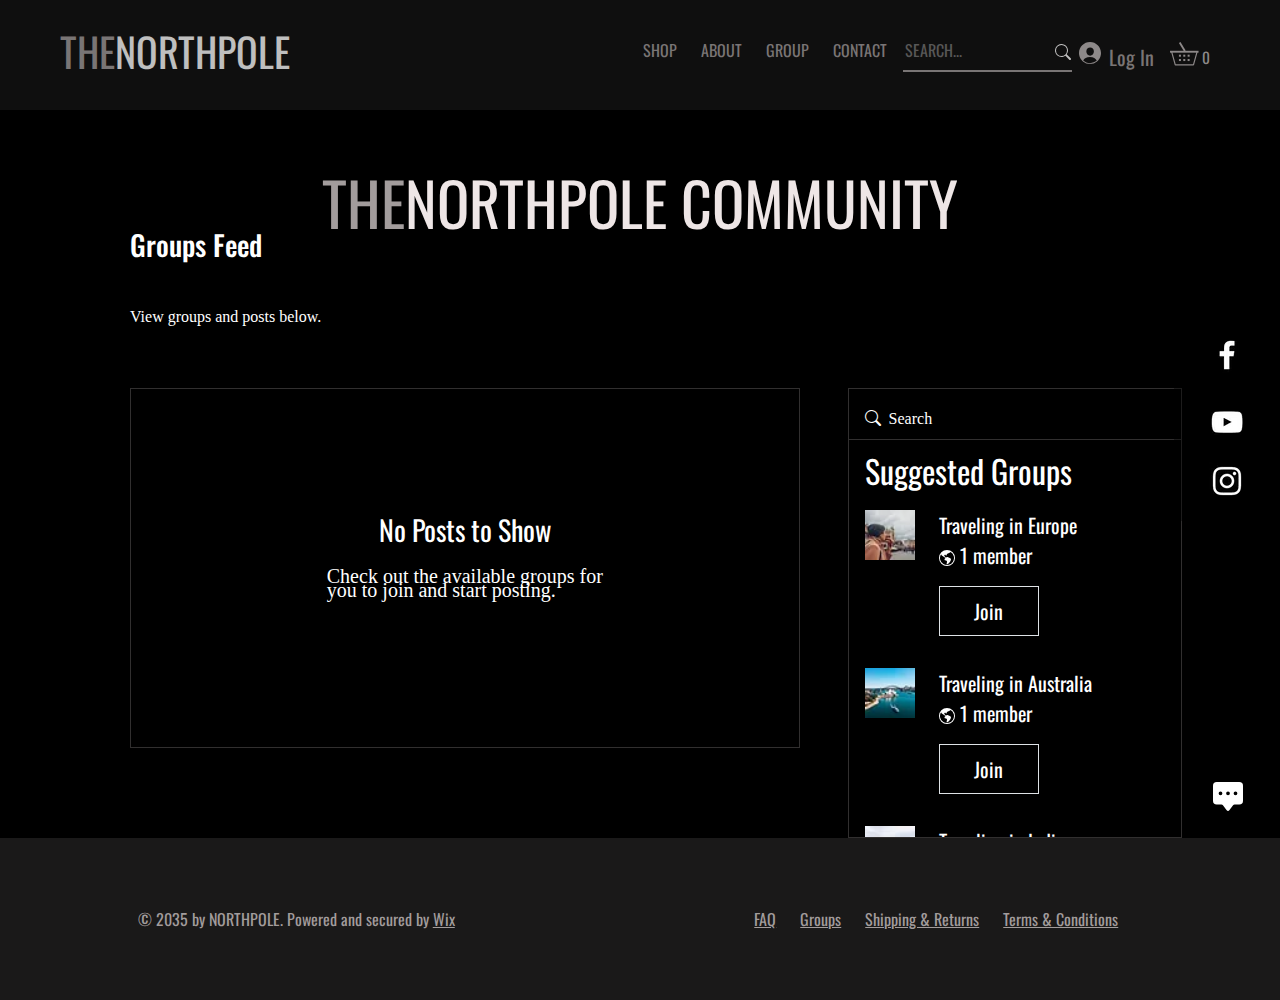
==== groups.html @ 32becf56 "Add files via upload" ====
<!DOCTYPE html>
<html lang="en">
<head>
  <meta charset="UTF-8">
  <meta name="viewport" content="width=device-width, initial-scale=1.0">
  <title>Groups</title>
  <link rel="preconnect" href="https://fonts.googleapis.com">
  <link rel="preconnect" href="https://fonts.gstatic.com" crossorigin>
  <link href="https://fonts.googleapis.com/css2?family=Oswald:wght@200..700&display=swap" rel="stylesheet">
  <link rel="stylesheet" href="https://cdn.jsdelivr.net/npm/bootstrap-icons@1.3.0/font/bootstrap-icons.css">
  <link href="https://cdn.jsdelivr.net/npm/bootstrap@5.3.3/dist/css/bootstrap.min.css" rel="stylesheet"
    integrity="sha384-QWTKZyjpPEjISv5WaRU9OFeRpok6YctnYmDr5pNlyT2bRjXh0JMhjY6hW+ALEwIH" crossorigin="anonymous">
  <script src="https://cdn.jsdelivr.net/npm/bootstrap@5.3.3/dist/js/bootstrap.bundle.min.js"
    integrity="sha384-YvpcrYf0tY3lHB60NNkmXc5s9fDVZLESaAA55NDzOxhy9GkcIdslK1eN7N6jIeHz"
    crossorigin="anonymous"></script>
  <link rel="stylesheet" href="style.css">
  <link rel="stylesheet" href="media.css">
</head>
<body>
  <nav class="navbar navbar-expand-md nav-background pb-4 fixed-top opacity-75 nav-general">
    <div class="container-fluid nav-background">
      <div class="d-flex brand-name ms-5 mt-2">
        <a class="navbar-brand text-color  me-0 text-lg fs-1" style="color: rgb(162, 156, 156); outline: none;"
          href="index.html">THE</a>
        <a class="navbar-brand text-color ms-0 text-lg fs-1" style="color: white;" href="index.html">NORTHPOLE</a>
      </div>
      <button class="navbar-toggler" type="button" data-bs-toggle="collapse" data-bs-target="#navbarNav"
        aria-controls="navbarNav" aria-expanded="false" aria-label="Toggle navigation">
        <img src="togler-icon.png" alt="">
      </button>
      <div class="collapse navbar-collapse justify-content-end mt-3" id="navbarNav">
        <ul class="navbar-nav">
          <li class="nav-item dropdown">
            <a class="nav-link dropdown active me-2 shop-anchor" aria-current="page" role="button"
              data-bs-toggle="dropdown" href="#">SHOP</a>
            <ul class="dropdown-menu bg-black ">
              <li><a class="dropdown-item text-white" href="#">BACKPACKS</a></li>
              <li><a class="dropdown-item text-white" href="#">DUFFLE BAGS</a></li>
              <li><a class="dropdown-item text-white" href="#">TRAVEL PACKS</a></li>
              <li><a class="dropdown-item text-white" href="#">GIFT CARDS</a></li>
            </ul>
          </li>
          <li class="nav-item">
            <a class="nav-link about-anchor me-2 " href="index.html#about-us">ABOUT</a>
          </li>
          <li class="nav-item">
            <a class="nav-link group-anchor me-2 " href="groups.html">GROUP</a>
          </li>
          <li class="nav-item">
            <a class="nav-link contact-anchor me-2 " href="index.html#contact">CONTACT</a>
          </li>
          <li class="nav-item">
            <div class="d-flex flex-row search-box">
              <input class="nav_search nav-background text-white me-3 " style="height: 42px;" type="search"
                placeholder="SEARCH...">
              <div class="search-icon"><svg xmlns="http://www.w3.org/2000/svg" width="16" height="16" fill="white"
                  class="bi bi-search" viewBox="0 0 16 16">
                  <path
                    d="M11.742 10.344a6.5 6.5 0 1 0-1.397 1.398h-.001q.044.06.098.115l3.85 3.85a1 1 0 0 0 1.415-1.414l-3.85-3.85a1 1 0 0 0-.115-.1zM12 6.5a5.5 5.5 0 1 1-11 0 5.5 5.5 0 0 1 11 0" />
                </svg>
              </div>
            </div>
          </li>
          <li class="nav-item">
            <div class="d-flex mt-1 fs-5 ">
              <svg class="change-my-color mt-2 pointer" data-bbox="0 0 50 50" data-type="shape"
                xmlns="http://www.w3.org/2000/svg" width="22" height="22" viewBox="0 0 50 50">
                <g>
                  <path
                    d="M25 48.077c-5.924 0-11.31-2.252-15.396-5.921 2.254-5.362 7.492-8.267 15.373-8.267 7.889 0 13.139 3.044 15.408 8.418-4.084 3.659-9.471 5.77-15.385 5.77m.278-35.3c4.927 0 8.611 3.812 8.611 8.878 0 5.21-3.875 9.456-8.611 9.456s-8.611-4.246-8.611-9.456c0-5.066 3.684-8.878 8.611-8.878M25 0C11.193 0 0 11.193 0 25c0 .915.056 1.816.152 2.705.032.295.091.581.133.873.085.589.173 1.176.298 1.751.073.338.169.665.256.997.135.515.273 1.027.439 1.529.114.342.243.675.37 1.01.18.476.369.945.577 1.406.149.331.308.657.472.98.225.446.463.883.714 1.313.182.312.365.619.56.922.272.423.56.832.856 1.237.207.284.41.568.629.841.325.408.671.796 1.02 1.182.22.244.432.494.662.728.405.415.833.801 1.265 1.186.173.154.329.325.507.475l.004-.011A24.886 24.886 0 0 0 25 50a24.881 24.881 0 0 0 16.069-5.861.126.126 0 0 1 .003.01c.172-.144.324-.309.49-.458.442-.392.88-.787 1.293-1.209.228-.232.437-.479.655-.72.352-.389.701-.78 1.028-1.191.218-.272.421-.556.627-.838.297-.405.587-.816.859-1.24a26.104 26.104 0 0 0 1.748-3.216c.208-.461.398-.93.579-1.406.127-.336.256-.669.369-1.012.167-.502.305-1.014.44-1.53.087-.332.183-.659.256-.996.126-.576.214-1.164.299-1.754.042-.292.101-.577.133-.872.095-.89.152-1.791.152-2.707C50 11.193 38.807 0 25 0">
                  </path>
                </g>
              </svg>
              <a class="nav-link me-2 mb-0 log-in-anchor " href="#">Log In</a>
            </div>
          </li>
          <li class="nav-item">
            <div class="d-flex mt-1 fs-5 ">
              <svg class="change-my-color mt-2 me-5 pointer" xmlns="http://www.w3.org/2000/svg" version="1.1"
                width="50px" height="24px" viewBox="221.4 359.3 267 123" data-hook="svg-icon-8">
                <rect x="221.4" y="403.7" width="152.4" height="10"></rect>
                <path
                  d="M345.9 482.3h-96.4c-1.2 0-2.4-1.2-3-2.4l-19.6-70.8 6-1.8 19.1 68.5h92.3l19-68.5 6 1.8 -19.6 70.8C348.2 481.1 347 482.3 345.9 482.3z">
                </path>
                <rect x="259" y="380.1" transform="matrix(-0.527 -0.8498 0.8498 -0.527 109.9867 827.3946)" width="52.4"
                  height="10"></rect>
                <rect x="292.3" y="424.5" width="10.7" height="10.7"></rect>
                <rect x="315.5" y="424.5" width="10.7" height="10.7"></rect>
                <rect x="269.1" y="424.5" width="10.7" height="10.7"></rect>
                <rect x="292.3" y="447.7" width="10.7" height="10.7"></rect>
                <rect x="315.5" y="447.7" width="10.7" height="10.7"></rect>
                <rect x="269.1" y="447.7" width="10.7" height="10.7"></rect><text class="cart-font" x="390" y="474"
                  text-anchor="start" class="uxskpx M846Y_" data-hook="items-count">0</text>
              </svg>
            </div>
          </li>
        </ul>
      </div>
    </div>
  </nav>

  <div class="d-flex flex-row search-box-mobile">
    <input class="nav_search nav-background text-white me-3 w-100 ms-2 me-2 " style="height: 42px;" type="search"
      placeholder="SEARCH...">
    <div class="search-icon"><svg xmlns="http://www.w3.org/2000/svg" width="16" height="16" fill="white"
        class="bi bi-search" viewBox="0 0 16 16">
        <path
          d="M11.742 10.344a6.5 6.5 0 1 0-1.397 1.398h-.001q.044.06.098.115l3.85 3.85a1 1 0 0 0 1.415-1.414l-3.85-3.85a1 1 0 0 0-.115-.1zM12 6.5a5.5 5.5 0 1 1-11 0 5.5 5.5 0 0 1 11 0" />
      </svg>
    </div>
  </div>
  <div class="socials flex-column">
    <a href="https://www.facebook.com/wix"><img src="fb-image.avif" alt=""></a>
    <a href="https://www.youtube.com/user/Wix"><img class="mt-2" src="yout-image.avif" alt=""></a>
    <a href="https://www.instagram.com/wix/"><img src="inst-image.avif" alt=""></a>
  </div>
  <div class="contact-us d-flex flex-column">
    <svg xmlns="http://www.w3.org/2000/svg" width="30" height="30" fill="white" class="bi bi-chat-square-dots-fill"
      viewBox="0 0 16 16">
      <path
        d="M0 2a2 2 0 0 1 2-2h12a2 2 0 0 1 2 2v8a2 2 0 0 1-2 2h-2.5a1 1 0 0 0-.8.4l-1.9 2.533a1 1 0 0 1-1.6 0L5.3 12.4a1 1 0 0 0-.8-.4H2a2 2 0 0 1-2-2zm5 4a1 1 0 1 0-2 0 1 1 0 0 0 2 0m4 0a1 1 0 1 0-2 0 1 1 0 0 0 2 0m3 1a1 1 0 1 0 0-2 1 1 0 0 0 0 2" />
    </svg>
  </div>
  <div class="container-fluid text-center groups-banner mt-5 pt-5">
    <p class="groups-slogan mt-5 pt-5"><span style="color: rgb(162, 156, 156);">THE</span>NORTHPOLE COMMUNITY</p>
  </div>
  <div class=" container-md bg-black groups-head">
    <h1 class="text-white fs-3 ms-5"> Groups Feed</h1>
    <p class="header-text text-white fs-6 mt-5 ms-5">View groups and posts below.</p>
  </div>
  <div class="container-md justify-self-center groups-general d-flex flex-row">
    <div class="bg-black mt-5 ms-5 justify-content-center align-items-center d-flex flex-column me-5 posts">
      <p class="header-text-2 text-white fs-3">No Posts to Show</p>
      <p class="header-text fs-5 w mt-3 text-white">Check out the available groups for <br class="hidder-br"> you to
        join and start posting.</p>
    </div>
    <div class="bg-black mt-5 groups-search ">
      <div class="d-flex search-border">
        <i class="bi bi-search mt-3 ms-3 text-white"></i>
        <a class="text-white text-decoration-none ms-2 search-anchor mb-2" href="">Search</a>
      </div>
      <p class="header-text-2 text-white ms-3 fs-2 mt-4">Suggested Groups</p>
      <div class="d-flex pt-3 ms-2 ">
        <img class="me-4 ms-2" src="groups-1.webp" style="width: 50px; height: 50px;" alt="groups-photo-1">
        <div class="d-flex flex-column  justify-content-center align-items-start fs-5">
          <span class="text-white ">Traveling in Europe</span>
          <span class="text-white "><svg xmlns="http://www.w3.org/2000/svg" width="16" height="16" fill="white"
              class="bi bi-globe-americas" viewBox="0 0 16 16">
              <path
                d="M8 0a8 8 0 1 0 0 16A8 8 0 0 0 8 0M2.04 4.326c.325 1.329 2.532 2.54 3.717 3.19.48.263.793.434.743.484q-.121.12-.242.234c-.416.396-.787.749-.758 1.266.035.634.618.824 1.214 1.017.577.188 1.168.38 1.286.983.082.417-.075.988-.22 1.52-.215.782-.406 1.48.22 1.48 1.5-.5 3.798-3.186 4-5 .138-1.243-2-2-3.5-2.5-.478-.16-.755.081-.99.284-.172.15-.322.279-.51.216-.445-.148-2.5-2-1.5-2.5.78-.39.952-.171 1.227.182.078.099.163.208.273.318.609.304.662-.132.723-.633.039-.322.081-.671.277-.867.434-.434 1.265-.791 2.028-1.12.712-.306 1.365-.587 1.579-.88A7 7 0 1 1 2.04 4.327Z" />
            </svg> 1 member</span>
          <button class="border border white bg-black text-white  mt-3 " style="height: 50px; width: 100px;"> <span
              class="join-btn"> Join</span></button>
        </div>
      </div>
      <div class="d-flex pt-3 mt-3 ms-2">
        <img class="me-4 ms-2" src="groups-2.webp" style="width: 50px; height: 50px;" alt="groups-photo-1">
        <div class="d-flex flex-column  justify-content-center align-items-start fs-5">
          <span class="text-white ">Traveling in Australia</span>
          <span class="text-white "><svg xmlns="http://www.w3.org/2000/svg" width="16" height="16" fill="white"
              class="bi bi-globe-americas" viewBox="0 0 16 16">
              <path
                d="M8 0a8 8 0 1 0 0 16A8 8 0 0 0 8 0M2.04 4.326c.325 1.329 2.532 2.54 3.717 3.19.48.263.793.434.743.484q-.121.12-.242.234c-.416.396-.787.749-.758 1.266.035.634.618.824 1.214 1.017.577.188 1.168.38 1.286.983.082.417-.075.988-.22 1.52-.215.782-.406 1.48.22 1.48 1.5-.5 3.798-3.186 4-5 .138-1.243-2-2-3.5-2.5-.478-.16-.755.081-.99.284-.172.15-.322.279-.51.216-.445-.148-2.5-2-1.5-2.5.78-.39.952-.171 1.227.182.078.099.163.208.273.318.609.304.662-.132.723-.633.039-.322.081-.671.277-.867.434-.434 1.265-.791 2.028-1.12.712-.306 1.365-.587 1.579-.88A7 7 0 1 1 2.04 4.327Z" />
            </svg> 1 member</span>
          <button class="border border white bg-black text-white  mt-3 " style="height: 50px; width: 100px;"> <span
              class="join-btn"> Join</span></button>
        </div>
      </div>
      <div class="d-flex pt-3 mt-3 ms-2 ">
        <img class="me-4 ms-2" src="groups-3.webp" style="width: 50px; height: 50px;" alt="groups-photo-1">
        <div class="d-flex flex-column  justify-content-center align-items-start fs-5">
          <span class="text-white ">Traveling in India</span>
          <span class="text-white "><svg xmlns="http://www.w3.org/2000/svg" width="16" height="16" fill="white"
              class="bi bi-globe-americas" viewBox="0 0 16 16">
              <path
                d="M8 0a8 8 0 1 0 0 16A8 8 0 0 0 8 0M2.04 4.326c.325 1.329 2.532 2.54 3.717 3.19.48.263.793.434.743.484q-.121.12-.242.234c-.416.396-.787.749-.758 1.266.035.634.618.824 1.214 1.017.577.188 1.168.38 1.286.983.082.417-.075.988-.22 1.52-.215.782-.406 1.48.22 1.48 1.5-.5 3.798-3.186 4-5 .138-1.243-2-2-3.5-2.5-.478-.16-.755.081-.99.284-.172.15-.322.279-.51.216-.445-.148-2.5-2-1.5-2.5.78-.39.952-.171 1.227.182.078.099.163.208.273.318.609.304.662-.132.723-.633.039-.322.081-.671.277-.867.434-.434 1.265-.791 2.028-1.12.712-.306 1.365-.587 1.579-.88A7 7 0 1 1 2.04 4.327Z" />
            </svg> 1 member</span>
          <button class="border border white bg-black text-white  mt-3 " style="height: 50px; width: 100px;"> <span
              class="join-btn"> Join</span></button>
        </div>
      </div>
    </div>
  </div>
  </div class="container-fluid footer-general">
  <footer class="container-fluid d-flex justify-content-around footer-style">
    <div class="d-flex  align-items-center justify-content-end footer-1  me-5"><span>© 2035 by NORTHPOLE.<br
          class="footer-br"> Powered and secured by <a class="wix-anchor"
          href="https://www.wix.com/?utm_campaign=vir_created_with">Wix</a></span>
    </div>
    <div class="d-flex align-items-center footer-2">
      <ul class="navbar-nav d-flex flex-row  ">
        <li class="nav-item me-3">
          <a class="nav-link active me-2 text-decoration-underline " aria-current="page" href="#">FAQ</a>
        </li>
        <li class="nav-item me-3">
          <a class="nav-link me-2 text-decoration-underline " href="#">Groups</a>
        </li>
        <li class="nav-item me-3">
          <a class="nav-link me-2 text-decoration-underline" href="#">Shipping & Returns</a>
        </li>
        <li class="nav-item me-3">
          <a class="nav-link me-2 text-decoration-underline  " href="#">Terms & Conditions</a>
        </li>
      </ul>
    </div>
  </footer>
</body>

</html>


</body>

</html>
---- style.css ----
body {
    font-family: 'Oswald' !important;
    background-color: black !important;
}

.banner {
    background-image: url(first-photo.avif);
    background-size: cover;
    justify-content: center;
    align-items: center;
    flex-direction: column;
    height: 110vh;
    background-position: center;
}

.banner-h1 {
    font-size: 80px;
    font-weight: 400;
    margin-top: 90px;
    width: 100%;
    margin-bottom: 26px;
}

.shop-anchor,
.about-anchor,
.group-anchor,
.contact-anchor,
.log-in-anchor {
    color: rgb(162, 156, 156) !important;
}

.shop-anchor:hover {
    color: white !important;
}

.about-anchor:hover {
    color: white !important;
}

.group-anchor:hover {
    color: white !important;
}

.contact-anchor:hover {
    color: white !important;
}

.log-in-anchor:hover {
    color: rgb(117, 114, 113) !important;
}

.nav_white {
    color: rgb(162, 156, 156) !important;
}

.nav_white:link {
    color: rgb(162, 156, 156) !important;
}

.search-icon {
    margin-top: 8px;
    margin-right: 8px;
    margin-left: -45px;
    padding: 0;
    border: none;
    z-index: 5;
    position: relative;
}

.search-box-mobile {
    display: none !important;
    width: 100% !important;
}



.nav_search {
    border: none;
    border-bottom: 2px solid rgb(162, 156, 156);
    position: relative;
    margin-right: 28px !important;
}

.nav_search:hover {
    background: rgba(0, 0, 0, 1) !important;
    border-bottom: 3px solid white !important;
    opacity: 1 !important;
}

.nav_search:focus {
    background: rgba(0, 0, 0, 1) !important;
    border-bottom: 3px solid white !important;
    opacity: 1 !important;
    outline: none;
}


.nav-background {
    background-color: rgb(21, 20, 20) !important;
}

#user_icon {
    width: 22px;
    height: 22px;
    color: rgb(162, 156, 156) !important;
}

.change-my-color {
    fill: rgb(189, 183, 183);
}

.cart-font {
    font-size: 82px !important;
}

.shop-now {
    width: 15%;
    min-width: 180px;
    height: 54px;
    background-color: transparent;
    border: 2px solid white;
    color: white;
    font-size: 24px;
    font-family: Georgia, sans-serif;
    font-weight: bold;
    transition-duration: .3s;
}

.shop-now:hover {
    color: black;
    background-color: white;
    transition-duration: .3s;
    -moz-transition-duration: .3s;
    -ms-transition-duration: .3s;
    -o-transition-duration: .3s;
}

.sec2_div2 {
    background-image: url(bag_with_camera.avif);
    background-size: cover;
    background-position: center;
    min-height: 50vh;
}

.arrivals {
    height: 80vh;
}



.model-1,
.model-2,
.model-3 {
    height: 540px;
    overflow: hidden;
    display: flex;
    justify-content: center;
    align-items: center;
}

.kkk,
.kkkk,
.kkkkk {
    position: absolute;
    color: white;
    opacity: 0;
    width: max-content;
    height: max-content;
    transition: ease-in;
    transition-duration: .3s;
    font-family: Georgia, 'Times New Roman', Times, serif;

}

.mod-1:hover~.kkk,
.mod-2:hover~.kkkk,
.mod-3:hover~.kkkkk {
    opacity: 1;
}



.mod-1,
.mod-2,
.mod-3 {
    object-fit: cover;
    transition: ease-in;
    transition-duration: 0.5s;
    height: 100%;
    width: 100%;
    scale: 110%;
    position: relative !important;
}



.mod-1:hover,
.mod-2:hover,
.mod-3:hover {
    transform: scale(1.1);
    -webkit-transition-duration: 0.5s;
    filter: brightness(50%);
}



.pointer {
    cursor: pointer;
    ;
}

.bag-box {
    height: 70vh;
}

.canva-backpack,
.technical-pack,
.camo-backpack {
    border: 2px solid white;
    background-color: black;
    color: white;
    width: 220px;
    height: 70px;
    line-height: 20px;
    opacity: 0;
}

.canva-backpack:hover,
.camo-backpack:hover,
.technical-pack:hover {
    color: rgb(138, 136, 135);
    border-color: rgb(174, 171, 167);
    transition-duration: .3s;
}


.visible1,
.visible2,
.visible3 {
    color: white;
    font-size: 32px;
    line-height: 20px;
    text-align: center;
}

.wrapper,
.wrapper2,
.wrapper3 {
    overflow: hidden;
}

.wrapper3 {
    align-self: flex-start;
}

.wrapper:hover>p {
    animation-name: dissapear;
    animation-duration: .5s;
    animation-fill-mode: both;
}

.wrapper:hover>button {
    animation-name: apear;
    animation-duration: .5s;
    animation-fill-mode: both;
    animation-delay: .5s;
}

.wrapper2:hover>p {
    animation-name: dissapear;
    animation-duration: .5s;
    animation-fill-mode: both;
}

.wrapper2:hover>button {
    animation-name: apear;
    animation-duration: .5s;
    animation-fill-mode: both;
    animation-delay: .5s;
}

.wrapper3:hover>p {
    animation-name: dissapear;
    animation-duration: .5s;
    animation-fill-mode: both;
}

.wrapper3:hover>button {
    animation-name: apear;
    animation-duration: .5s;
    animation-fill-mode: both;
    animation-delay: .5s;
}

@keyframes dissapear {
    from {
        opacity: 1;
    }

    to {
        opacity: 0;
        display: none;
    }
}

@keyframes apear {
    from {
        opacity: 0;
    }

    to {
        opacity: 1;
    }
}

.banner-2 {
    background-image: url(wide-photo.jpg);
    background-size: cover;
    background-position: center;
}

.banner2-text {
    justify-content: center;
    align-items: center;
    display: flex;
}

.form-style {
    height: 65vh;
    width: 70%;
}

.form-1 {
    order: 1;
}

.form-2 {
    order: 2;
}

.footer-br {
    display: none;
}

.footer-general {
    height: 2vh !important;
}


.wix-anchor:link {
    color: white !important;
    color: rgb(162, 156, 156) !important
}

.subscribe-btn {
    background-color: rgb(20, 20, 20);
    border: 3px solid white;

}

.subscribe-btn:hover {
    color: #948d8d !important;
    border: 3px solid #948d8d !important;
    transition-duration: .3s;
}

.send-btn {
    color: white;
    border: 3px solid white;
}

.send-btn:hover {
    color: #948d8d !important;
    border: 3px solid #948d8d !important;
    transition-duration: .3s;
}


.mail-h1 {
    font-size: 52px;
}

.footer-style {
    height: 18vh;
    color: rgb(162, 156, 156);
    background-color: rgb(26 25 25);
    flex-direction: row !important;
}

.mailing-list {
    display: flex !important;
    flex-direction: column !important;
    align-items: center !important;

}

.socials {
    display: flex;
    width: 106px;
    height: 206px;
    background-color: rgba(0, 0, 0, .4);
    position: fixed;
    z-index: 5;
    top: 35%;
    right: 0;
    justify-content: space-evenly;
    align-items: center;
}

.scroll-arrow {
    margin-top: 80px;
    transition: ease-out;
}

.contact-us {
    width: 64px;
    height: 64px;
    background-color: rgba(0, 0, 0, .4);
    position: fixed;
    z-index: 5;
    top: 85%;
    right: 20px;
    justify-content: space-evenly;
    align-items: center;
}


/* GROUPS.HTML */

.group-div {
    height: 95vh !important;
    background-color: rgb(0, 0, 0) !important;
}

.groups-banner {
    height: 20vh;
    font-size: 60px;
    display: flex;
    justify-content: center;
    align-items: center;
}

.groups-slogan {
    color: #eee6e6;
}

.header-text {
    font-family: Georgia, 'Times New Roman', Times, serif !important;
    font-weight: 100;
    line-height: 14px !important;
}

.header-text-2 {
    font-weight: 400;
    line-height: 14px !important;
}


.groups-search {
    height: 50vh;
    width: 30%;
    border: 1px solid rgba(81, 79, 79, 0.6);
    overflow-y: scroll;
}

.search-border {
    border-bottom: 1px solid rgba(81, 79, 79, 0.6) !important;
}

.search-anchor {
    font-family: Georgia, 'Times New Roman', Times, serif;
    margin-top: 18px;
}

.search-anchor:hover {
    text-decoration: underline !important;
}


.join-btn:hover {
    text-decoration: underline !important;
}

.posts {
    height: 40vh;
    width: 60%;
    border: 1px solid rgba(81, 79, 79, 0.6);
}

.hidden-br {
    display: none;
}
---- media.css ----
@media screen and (max-width: 767px) {
    .nav-background {
        background-color: black !important;
    }

    .banner {
        height: 55vh !important;
    }

    .form-style {
        width: 100%;
    }

    .sec2-div2 {
        height: 40vh !important;
    }

    .arrivals {
        height: 40vh;
    }

    .dissaper-div {
        display: none;
    }

    .form-general {
        display: flex;
        flex-direction: column;
    }

    .form-1 {
        order: 2 !important;
        padding-bottom: 200px;
    }

    .form-2 {
        order: 1;

    }

    .bag-box {
        height: 200vh !important;
    }


    .contact-us {
        position: fixed;
        top: 94%;
        width: 100%;
        left: 0;
        display: flex;
        background-color: black;
    }


    .sub-div {
        width: 90% !important;
        display: flex !important;
    }

    .footer-general,
    .footer-style {
        display: flex !important;
        width: 100% !important;
        flex-direction: column !important;
        justify-content: center !important;
        align-items: center !important;
        height: auto !important;
        padding-bottom: 60px;
    }

    .nav-general {
        position: relative !important;
    }

    .brand-name {
        margin: 0 !important;
    }

    .socials {
        display: none;
    }

    .search-box {
        display: none !important;
    }

    .search-box-mobile {
        display: flex !important;
        width: 100vw !important;
    }

    .footer-1 {
        order: 2 !important;
        flex-direction: column !important;
        display: flex !important;
        letter-spacing: 1px;
        justify-content: center !important;
        align-items: center !important;
        margin-bottom: 20px;
        margin-left: 50px !important;
    }

    .footer-2>ul {
        order: 1 !important;
        flex-direction: column !important;
        justify-content: center !important;
        align-items: center !important;
        margin-bottom: 20px;
        margin-left: 30px !important;
    }

    .footer-br {
        display: inline !important;
    }

    .mailing-input {
        width: 100% !important;
    }

    .scroll-arrow {
        display: none !important;
    }

    .mail-h1 {
        font-size: 40px;
    }

    .banner-2 {
        margin-top: 350px !important;
    }

    /* groups */

    .posts {
        width: 50vh !important;
        height: 50vh;
        margin-bottom: 50px !important;
        padding: 0 !important;
        justify-self: center !important;
        align-items: center !important;
        display: flex !important;
        line-height: 12px !important;
        border-left: none;
        border-right: none;
    }

    .groups-slogan {
        margin-bottom: 100px !important;
    }

    .groups-head {
        width: 45vh !important;
        display: flex !important;
        flex-direction: column !important;
        text-align: center;
        margin-top: 100px;
        padding: 0 !important;
    }

    .groups-head>h1,
    .groups-head>p {
        margin: 0 !important;

    }

    .groups-search {
        display: none !important;
    }

    .hidden-br {
        display: inline;
    }

    .groups-general {
        width: 45vh !important;
        padding: 0 !important;
    }
}
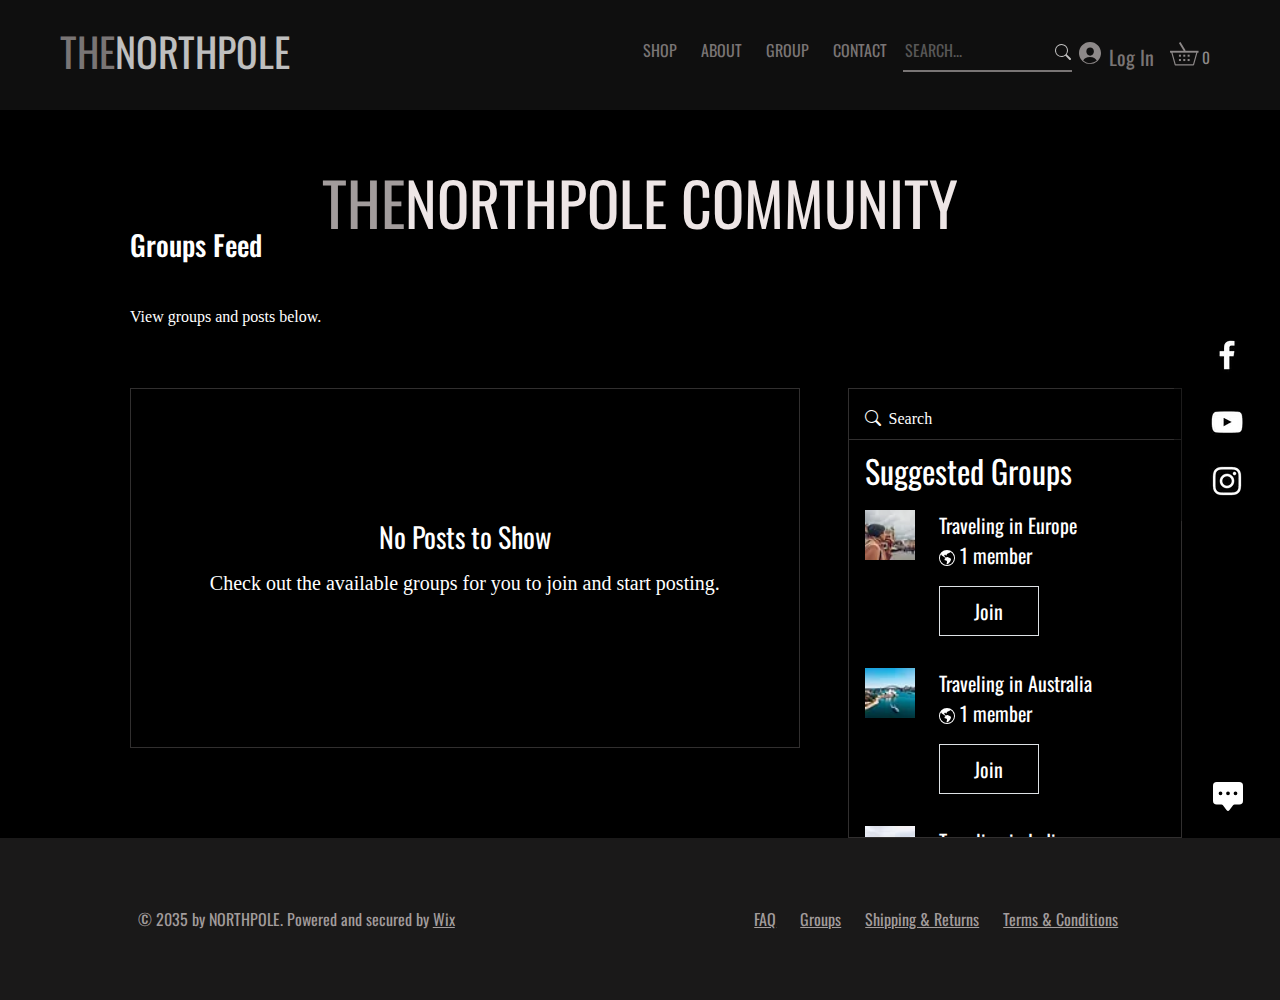
==== commit 486a0b5b: "Update groups.html" ====
--- a/groups.html
+++ b/groups.html
@@ -131,7 +131,7 @@
   <div class="container-md justify-self-center groups-general d-flex flex-row">
     <div class="bg-black mt-5 ms-5 justify-content-center align-items-center d-flex flex-column me-5 posts">
       <p class="header-text-2 text-white fs-3">No Posts to Show</p>
-      <p class="header-text fs-5 w mt-3 text-white">Check out the available groups for <br class="hidder-br"> you to
+      <p class="header-text fs-5 w mt-3 text-white">Check out the available groups for you to
         join and start posting.</p>
     </div>
     <div class="bg-black mt-5 groups-search ">
@@ -211,4 +211,4 @@
 
 </body>
 
-</html>+</html>
--- a/style.css
+++ b/style.css
@@ -488,7 +488,3 @@
     width: 60%;
     border: 1px solid rgba(81, 79, 79, 0.6);
 }
-
-.hidden-br {
-    display: none;
-}